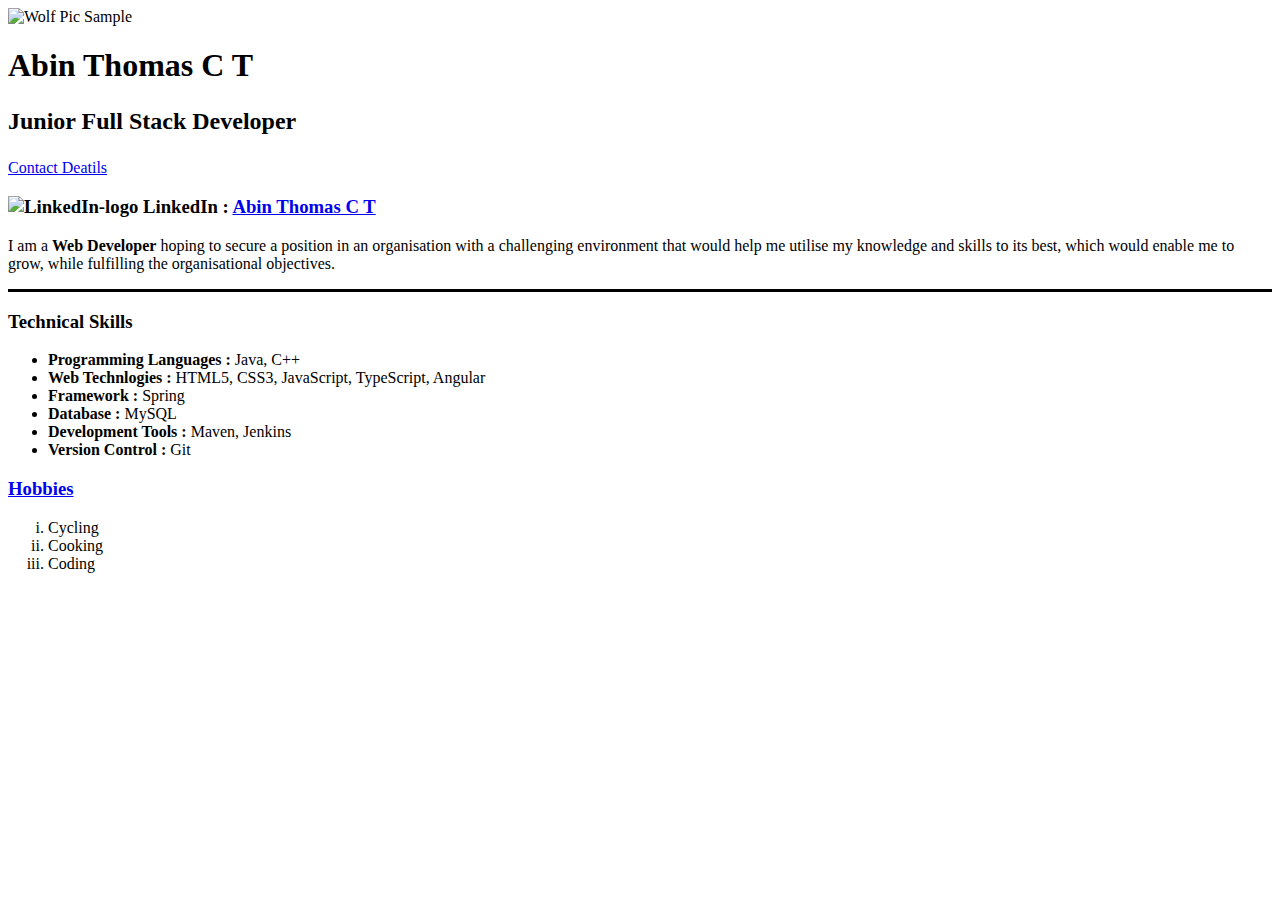
==== index.html @ 2b48f25d "refs #0 initial commit" ====
<!DOCTYPE html>
<html lang="en" dir="ltr">

<head>
  <meta charset="utf-8">
  <title>Abin's Personal Site</title>
</head>

<body>
  <img src="images/WolfSample.jpg" alt="Wolf Pic Sample" width="200" height="200">
  <h1><strong>Abin Thomas C T</strong></h1>
  <h2><strong>
      <p>Junior Full Stack Developer
    </strong></<p>
  </h2>
  <a href="contact-me.html">Contact Deatils</a>
  <h3><img src="images/LinkedIn Sample.png" alt="LinkedIn-logo" width="15" height="15"> LinkedIn : <a href="https://www.linkedin.com/in/abin-thomas-c-t-6b503321/">Abin Thomas C T</a> </h3>
  <p>I am a <strong>Web Developer</strong> hoping to secure a position in an organisation with a challenging environment
    that would help me utilise my knowledge and skills to its best,
    which would enable me to grow, while fulfilling the organisational objectives.</p>
  <hr size="3" color="black">
  <h3>Technical Skills</h3>
  <ul>
    <li><strong>Programming Languages :</strong> Java, C++</li>
    <li><strong>Web Technlogies :</strong> HTML5, CSS3, JavaScript, TypeScript, Angular</li>
    <li><strong>Framework :</strong> Spring</li>
    <li><strong>Database :</strong> MySQL</li>
    <li><strong>Development Tools :</strong> Maven, Jenkins</li>
    <li><strong>Version Control :</strong> Git</li>
  </ul>
  <h3><a href="hobbies.html">Hobbies</a></h3>
  <ol type="i">
    <li>Cycling</li>
    <li>Cooking</li>
    <li>Coding</li>
  </ol>
</body>

</html>
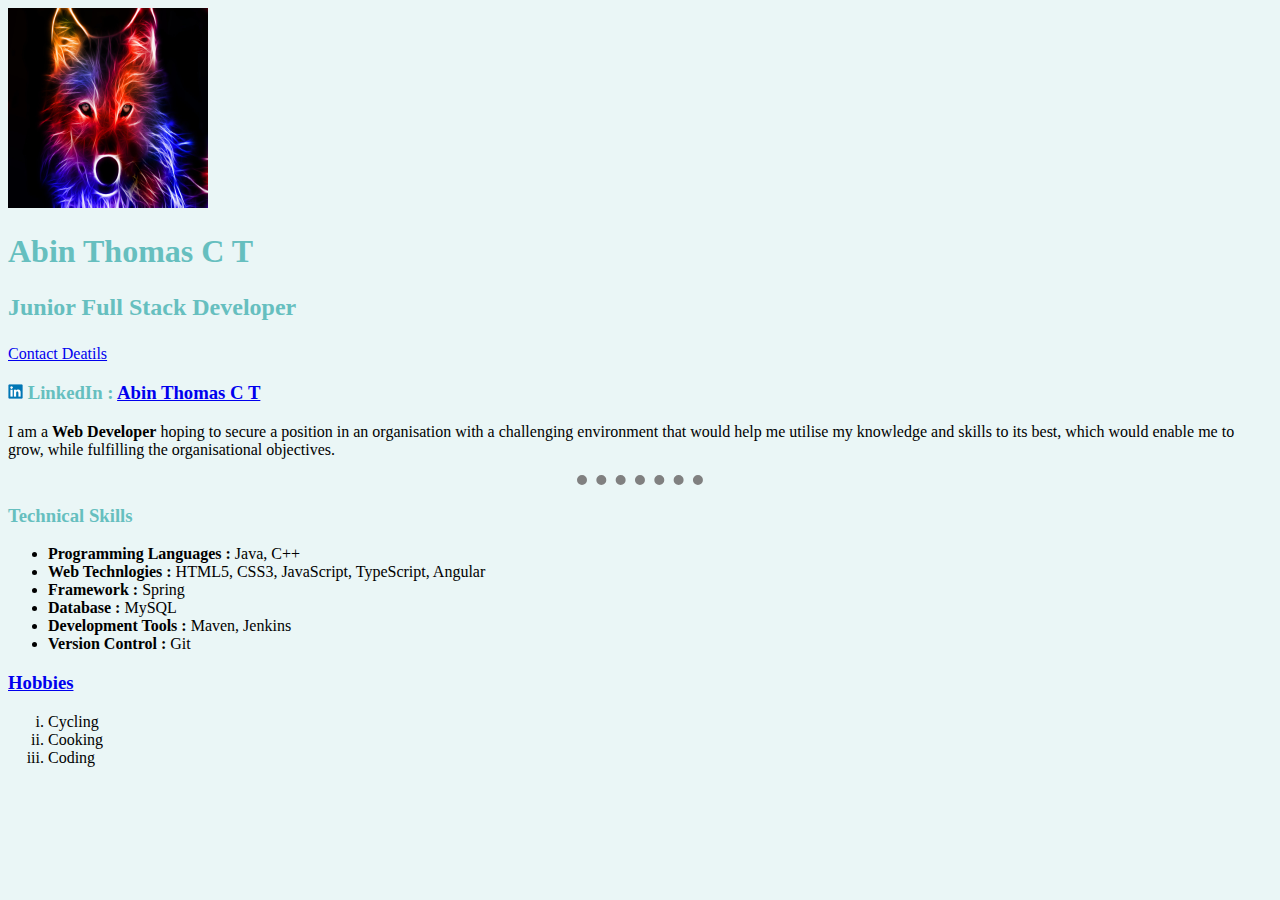
==== commit c39c5951: "refs #5 intro to css completed" ====
--- a/index.html
+++ b/index.html
@@ -4,6 +4,7 @@
 <head>
   <meta charset="utf-8">
   <title>Abin's Personal Site</title>
+<link rel="stylesheet" href="css/styles.css">
 </head>
 
 <body>
@@ -18,7 +19,7 @@
   <p>I am a <strong>Web Developer</strong> hoping to secure a position in an organisation with a challenging environment
     that would help me utilise my knowledge and skills to its best,
     which would enable me to grow, while fulfilling the organisational objectives.</p>
-  <hr size="3" color="black">
+  <hr size="3">
   <h3>Technical Skills</h3>
   <ul>
     <li><strong>Programming Languages :</strong> Java, C++</li>
--- a/css/styles.css
+++ b/css/styles.css
@@ -0,0 +1,20 @@
+body{
+  background-color: #EAF6F6;
+}
+hr {
+  border-style: none;
+  border-top-style: dotted;
+  border-color: grey;
+  border-width: 10px;
+  width:  10%;
+  color: none;
+}
+h1{
+  color: #66BFBF;
+}
+h2{
+  color: #66BFBF;
+}
+h3{
+  color: #66BFBF;
+}
